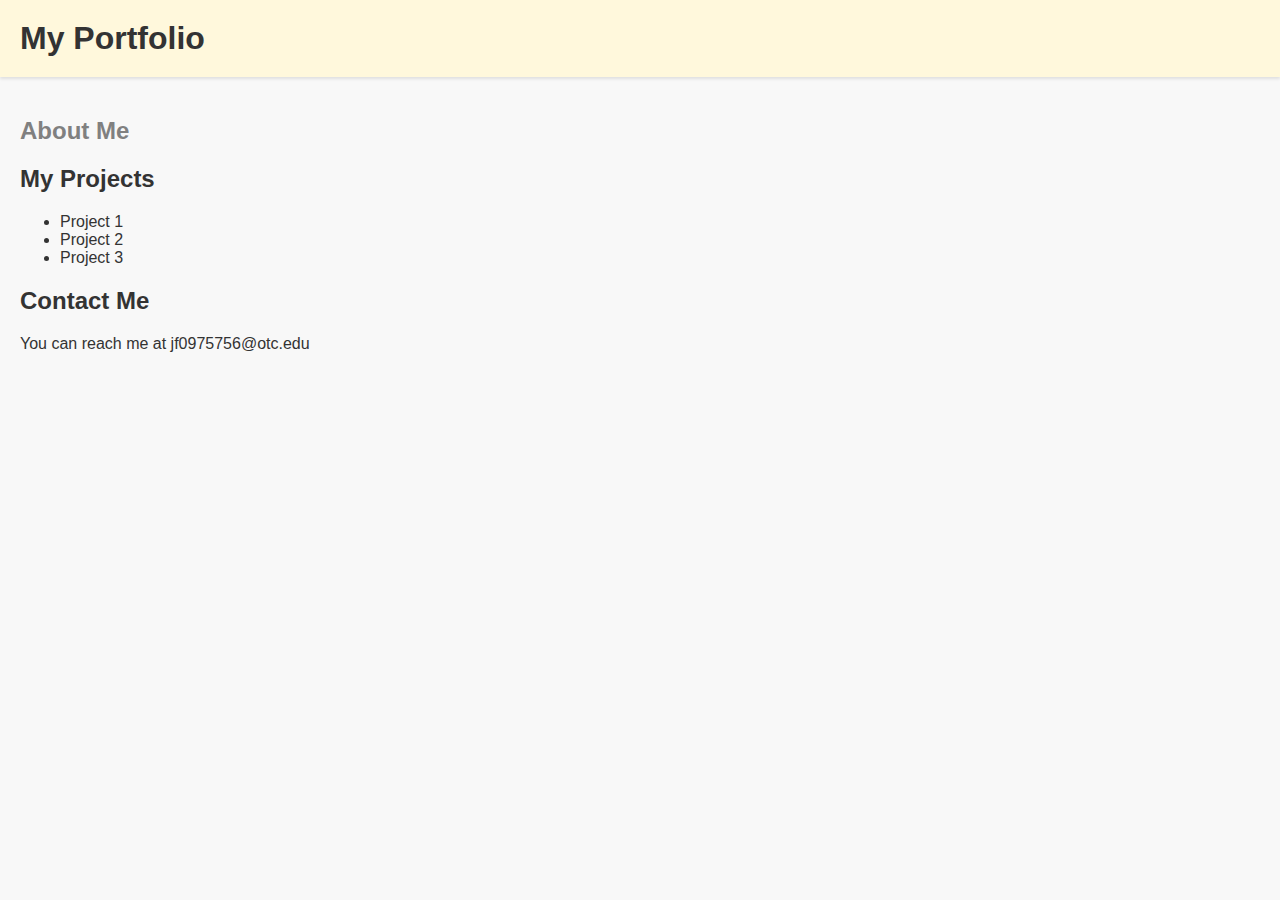
==== portfolio.html @ ccd04d53 "Create Final" ====
<!DOCTYPE html>
<html lang="en">
    <head>
        <title>Portfolio</title>
        <meta charset="utf-8">
        <link rel="stylesheet" href="pstyles.css">
    </head>
    <body>
        <header>
          <h1>My Portfolio</h1>
        </header>
        <main>
          <section id="about">
            <h2> <a href=index.html> About Me</a></h2>
            <p></p>
          </section>
          <section id="projects">
            <h2>My Projects</h2>
            <ul>
              <li>Project 1</li>
              <li>Project 2</li>
              <li>Project 3</li>
            </ul>
          </section>
          <section id="contact">
            <h2>Contact Me</h2>
            <p>You can reach me at jf0975756@otc.edu</p>
          </section>
        </main>
      </body>
</html>
---- pstyles.css ----
body {
    font-family: sans-serif;
    margin: 0;
    padding: 0;
    background-color: #F8F8F8;
    color: #333;
  }
  
  header {
    background-color: #FFF8DC;
    padding: 20px;
    box-shadow: 0px 2px 3px rgba(0,0,0,0.1);
  }
  
  header h1 {
    margin: 0;
    color: #333;
  }
  
  main {
    padding: 20px;
  }
  
  section {
    margin-bottom: 20px;
  }
  
  footer {
    background-color: #FFF8DC;
    color: #333;
    padding: 20px;
    text-align: center;
    box-shadow: 0px -2px 3px rgba(0,0,0,0.1);
  }

  a {
    color: gray;
    text-decoration: none;
  }
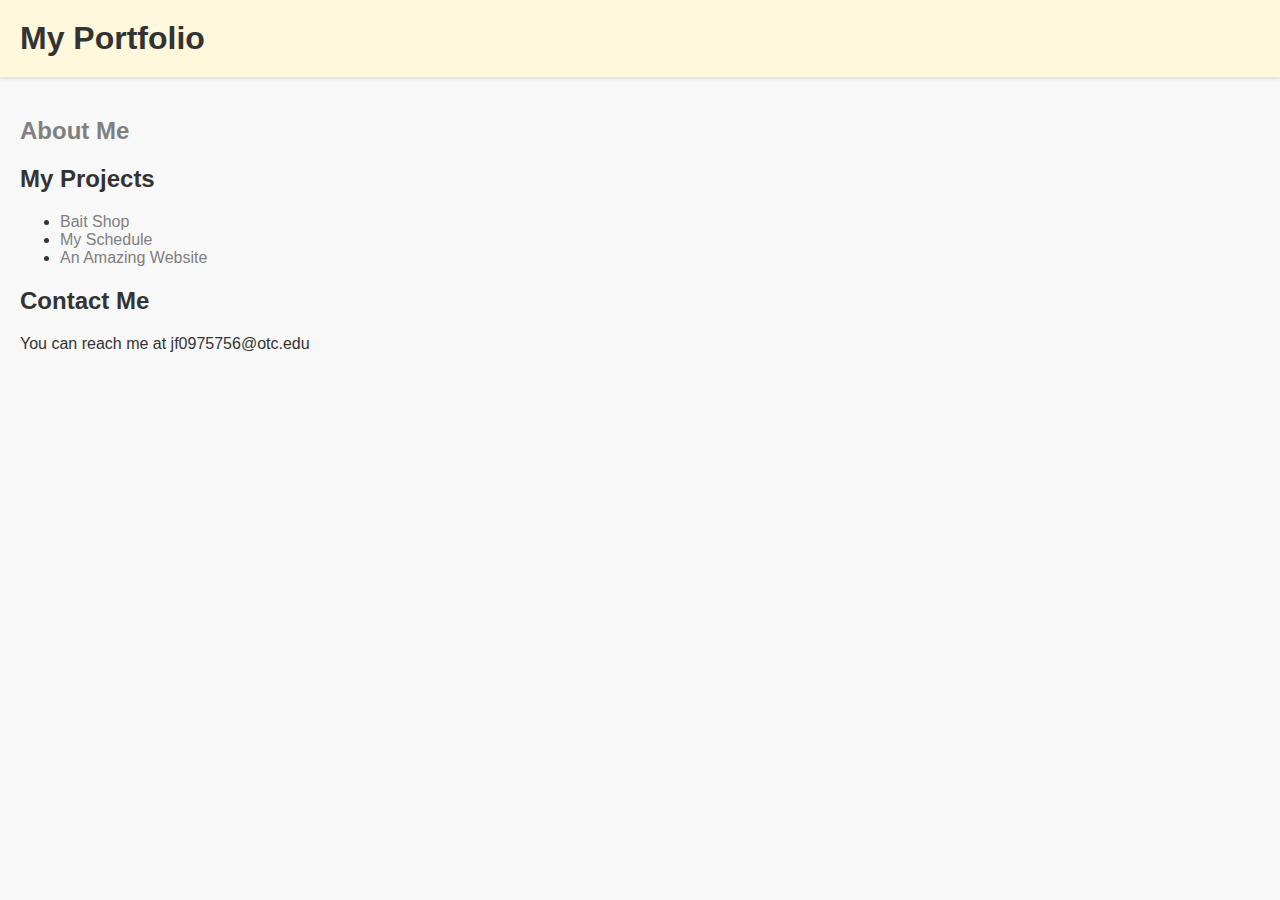
==== commit 84ff5b90: "Final" ====
--- a/portfolio.html
+++ b/portfolio.html
@@ -17,9 +17,9 @@
           <section id="projects">
             <h2>My Projects</h2>
             <ul>
-              <li>Project 1</li>
-              <li>Project 2</li>
-              <li>Project 3</li>
+              <li><a href ="Howard Bait/index.html">Bait Shop</a></li>
+              <li><a href ="MySchedule/index.html">My Schedule</a></li>
+              <li><a href ="Website/index.html">An Amazing Website</a></li>
             </ul>
           </section>
           <section id="contact">
--- a/pstyles.css
+++ b/pstyles.css
@@ -36,4 +36,8 @@
   a {
     color: gray;
     text-decoration: none;
+  }
+
+  a :hover{
+    color: darkgray;
   }